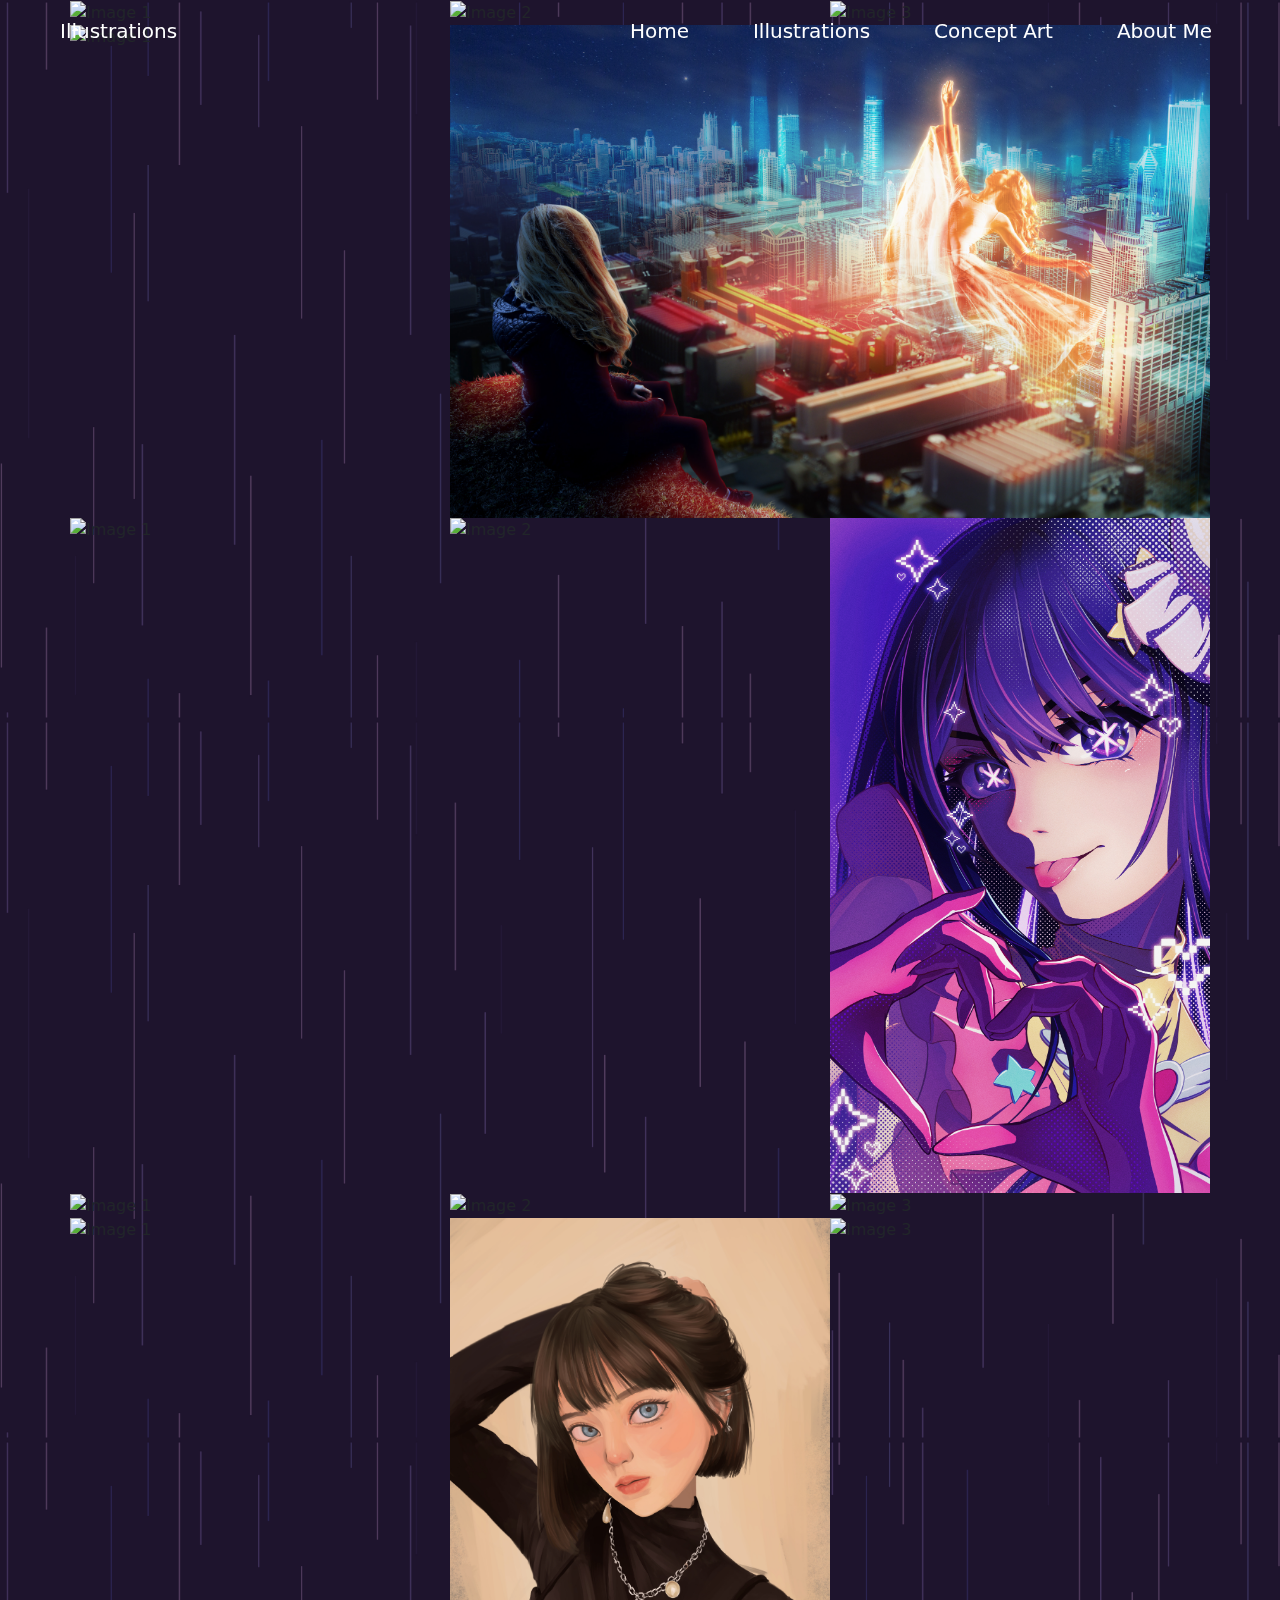
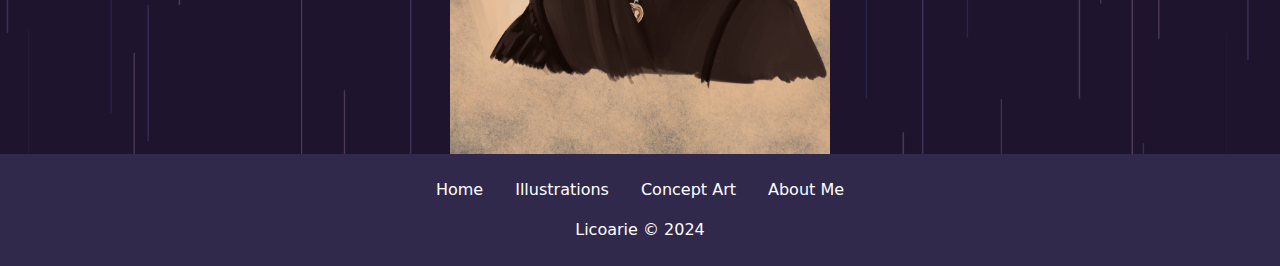
==== illustrations.html @ cee89efa "Add files via upload" ====
<!doctype html>
<html lang="en">

<head>
    <meta charset="utf-8">
    <meta name="viewport" content="width=device-width, initial-scale=1">
    <title>Licoarie - Illustrations</title>
    <link href="https://cdn.jsdelivr.net/npm/bootstrap@5.3.3/dist/css/bootstrap.min.css" rel="stylesheet"
        integrity="sha384-QWTKZyjpPEjISv5WaRU9OFeRpok6YctnYmDr5pNlyT2bRjXh0JMhjY6hW+ALEwIH" crossorigin="anonymous">
    <link href="style_illustrations.css" rel="stylesheet">
</head>

<body>
    <nav class="navbar navbar-expand-md navbar-dark" style="background-color: rgba(255, 255, 255, 0)">
        <div class="container-fluid">
            <a class="navbar-brand text-white fs-5 ms-5" href="index.html">Illustrations</a>
            <button class="navbar-toggler" type="button" data-bs-toggle="collapse"
                data-bs-target="#navbarSupportedContent" aria-controls="navbarSupportedContent" aria-expanded="false"
                aria-label="Toggle navigation">
                <span class="navbar-toggler-icon"></span>
            </button>
            <div class="collapse navbar-collapse" id="navbarSupportedContent">
                <ul class="navbar-nav ms-auto mb-2 mb-lg-0">
                    <li class="nav-item">
                        <a class="nav-link active text-white fs-5 ms-5" aria-current="page" href="index.html">Home</a>
                    </li>
                    <li class="nav-item">
                        <a class="nav-link text-white fs-5 ms-5" href="illustrations.html">Illustrations</a>
                    </li>
                    <li class="nav-item">
                        <a class="nav-link text-white fs-5 ms-5" href="conceptart.html">Concept Art</a>
                    </li>
                    <li class="nav-item">
                        <a class="nav-link text-white fs-5 ms-5 me-5" href="aboutme.html">About Me</a>
                    </li>
                </ul>
            </div>
        </div>
    </nav>
    <div class="container">
        <div class="row">
            <div class="col-md-4 p-0">
                <img src="DIL202_DPM_Final1_Tan Klo Vee.jpg" class="img-fluid" alt="Image 1">
            </div>
            <div class="col-md-4 p-0">
                <img src="DIL202_DI_Final 2_Tan Klo Vee_Final.jpg" class="img-fluid" alt="Image 2">
            </div>
            <div class="col-md-4 p-0">
                <img src="DIL202_DPM_Final 2_Tan Klo Vee.jpg" class="img-fluid" alt="Image 3">
            </div>
        </div>
    </div>
    <div class="container">
        <div class="row">
            <div class="col-md-4 p-0">
                <img src="Tan Klo Vee_style study.jpg" class="img-fluid" alt="Image 1">
            </div>
            <div class="col-md-8 p-0">
                <img src="DIL202_DPM_Final 1_Tan Klo Vee.jpg" class="img-fluid" alt="Image 2">
            </div>
        </div>
    </div>
    <div class="container">
        <div class="row">
            <div class="col-md-4 p-0">
                <img src="Tan Klo Vee_A1_option 1_ colour 2.jpg" class="img-fluid" alt="Image 1">
            </div>
            <div class="col-md-4 p-0">
                <img src="festival poster final no bar ver5.jpg" class="img-fluid" alt="Image 2">
            </div>
            <div class="col-md-4 p-0">
                <img src="hoshino ai_15042023 ver7.jpg" class="img-fluid" alt="Image 3">
            </div>
        </div>
    </div>
    <div class="container">
        <div class="row">
            <div class="col-md-4 p-0">
                <img src="honkai star rail_march 7th_22062023_ver2.jpg" class="img-fluid" alt="Image 1">
            </div>
            <div class="col-md-4 p-0">
                <img src="guizhong_22012023 ver 5.jpg" class="img-fluid" alt="Image 2">
            </div>
            <div class="col-md-4 p-0">
                <img src="raiden_28112022 ver9.jpg" class="img-fluid" alt="Image 3">
            </div>
        </div>
    </div>
    <div class="container">
        <div class="row">
            <div class="col-md-4 p-0">
                <img src="kafka_01062023 ver2.jpg" class="img-fluid" alt="Image 1">
            </div>
            <div class="col-md-4 p-0">
                <img src="Tan Klo Vee_portrait style study.jpg" class="img-fluid" alt="Image 2">
            </div>
            <div class="col-md-4 p-0">
                <img src="nilou_16082022.jpg" class="img-fluid" alt="Image 3">
            </div>
        </div>
    </div>
    <div class="footer">
        <div class="container-fluid px-0">
            <div class="row justify-content-center p-4" style="background-color: #31294C;">
                <footer>
                    <ul class="list-unstyled d-flex justify-content-center">
                        <li class="mx-3"><a href="index.html" class="text-white text-decoration-none">Home</a></li>
                        <li class="mx-3"><a href="illustrations.html" class="text-white text-decoration-none">Illustrations</a></li>
                        <li class="mx-3"><a href="conceptart.html" class="text-white text-decoration-none">Concept Art</a></li>
                        <li class="mx-3"><a href="aboutme.html" class="text-white text-decoration-none">About Me</a></li>
                    </ul>
                    <p class="text-center text-white mb-0">Licoarie © 2024</p>
                </footer>
            </div>
        </div>
    </div>
    <script src="https://cdn.jsdelivr.net/npm/bootstrap@5.3.3/dist/js/bootstrap.bundle.min.js"
        integrity="sha384-YvpcrYf0tY3lHB60NNkmXc5s9fDVZLESaAA55NDzOxhy9GkcIdslK1eN7N6jIeHz"
        crossorigin="anonymous"></script>
</body>

</html>
---- style_illustrations.css ----
body {
    background-image: url('bg.jpg');
    background-size: 100%;
}

.navbar {
    position: fixed;
    width: 100%;
    top: 0;
    z-index: 1000;
}

.carouselExampleIndicators {
    width: 100%;
    height: 1080px;
    margin-top: 56px;
    padding: 0;
    overflow: hidden;
    /* Hide any overflow content */
}

.h1 {
    font-size: 300px;
    text-align: left;
}
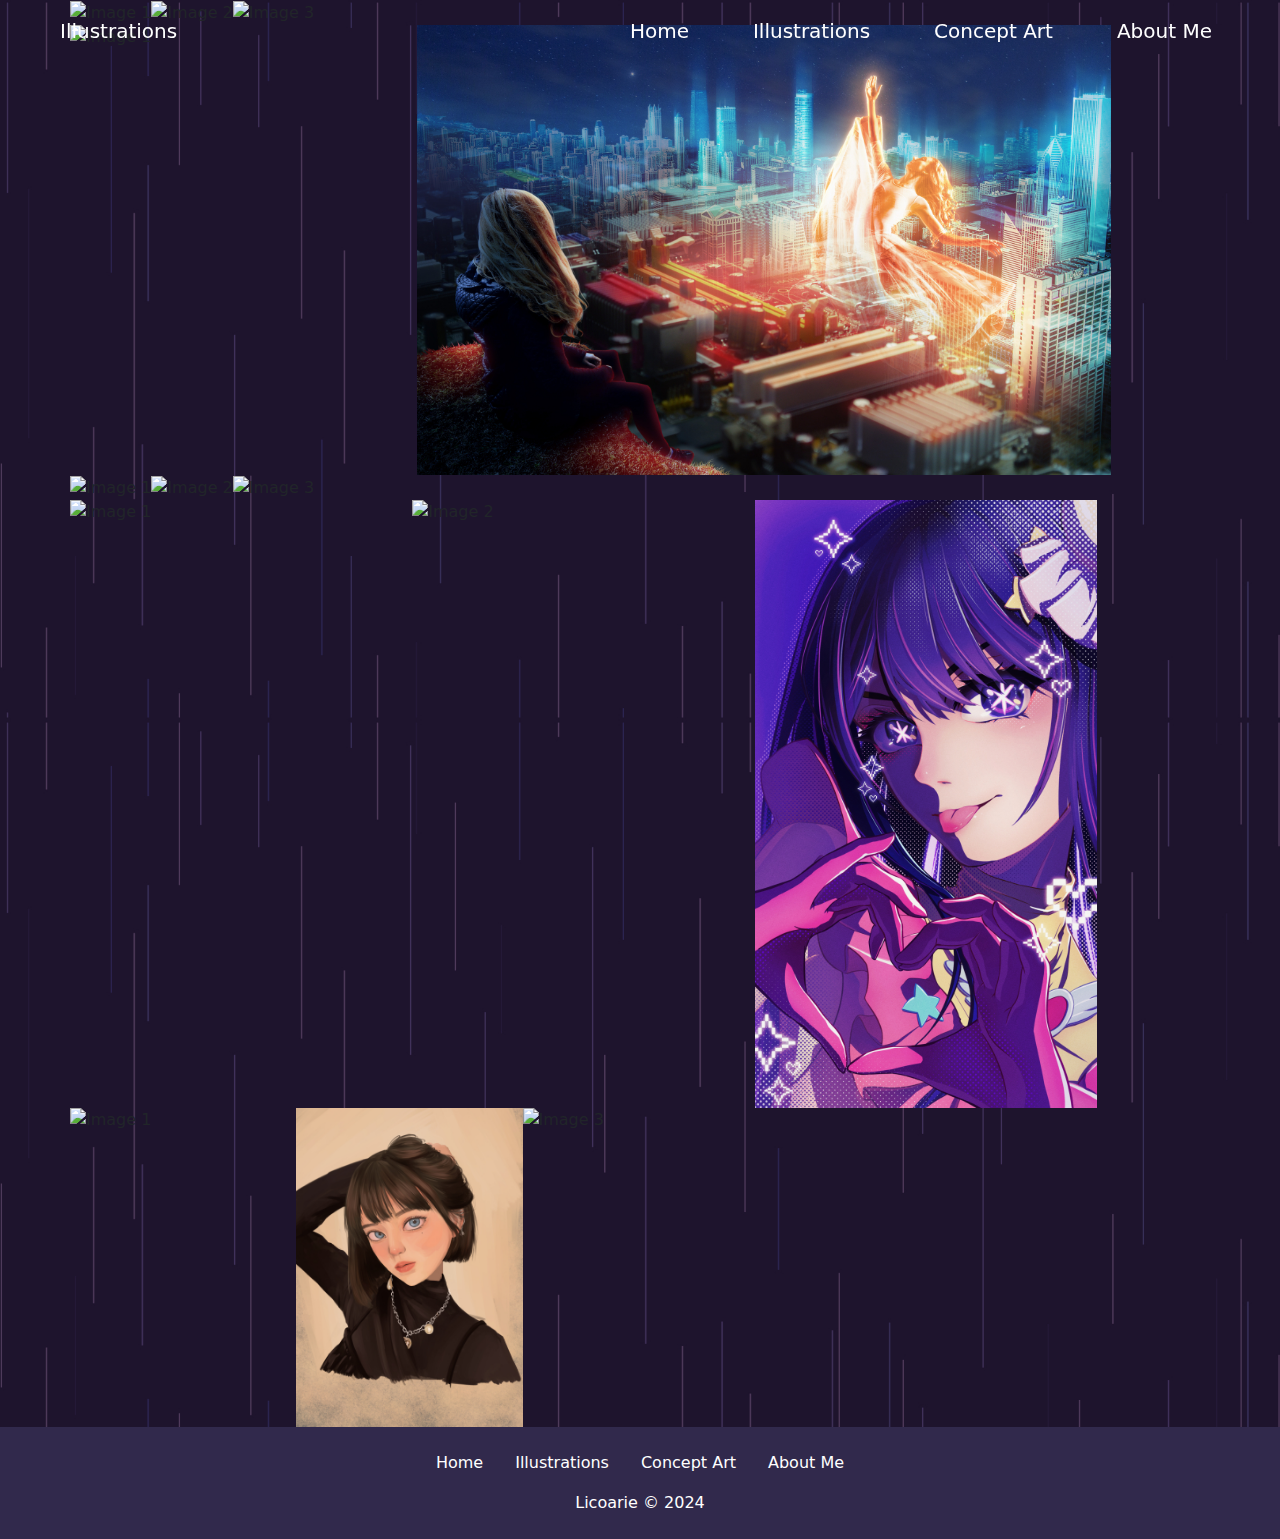
==== commit a21b7174: "Add files via upload" ====
--- a/illustrations.html
+++ b/illustrations.html
@@ -69,7 +69,7 @@
                 <img src="festival poster final no bar ver5.jpg" class="img-fluid" alt="Image 2">
             </div>
             <div class="col-md-4 p-0">
-                <img src="hoshino ai_15042023 ver7.jpg" class="img-fluid" alt="Image 3">
+                <img src="raiden_28112022 ver9.jpg" class="img-fluid" alt="Image 3">
             </div>
         </div>
     </div>
@@ -82,7 +82,7 @@
                 <img src="guizhong_22012023 ver 5.jpg" class="img-fluid" alt="Image 2">
             </div>
             <div class="col-md-4 p-0">
-                <img src="raiden_28112022 ver9.jpg" class="img-fluid" alt="Image 3">
+                <img src="hoshino ai_15042023 ver7.jpg" class="img-fluid" alt="Image 3">
             </div>
         </div>
     </div>
@@ -105,9 +105,12 @@
                 <footer>
                     <ul class="list-unstyled d-flex justify-content-center">
                         <li class="mx-3"><a href="index.html" class="text-white text-decoration-none">Home</a></li>
-                        <li class="mx-3"><a href="illustrations.html" class="text-white text-decoration-none">Illustrations</a></li>
-                        <li class="mx-3"><a href="conceptart.html" class="text-white text-decoration-none">Concept Art</a></li>
-                        <li class="mx-3"><a href="aboutme.html" class="text-white text-decoration-none">About Me</a></li>
+                        <li class="mx-3"><a href="illustrations.html"
+                                class="text-white text-decoration-none">Illustrations</a></li>
+                        <li class="mx-3"><a href="conceptart.html" class="text-white text-decoration-none">Concept
+                                Art</a></li>
+                        <li class="mx-3"><a href="aboutme.html" class="text-white text-decoration-none">About Me</a>
+                        </li>
                     </ul>
                     <p class="text-center text-white mb-0">Licoarie © 2024</p>
                 </footer>
--- a/style_illustrations.css
+++ b/style_illustrations.css
@@ -16,10 +16,29 @@
     margin-top: 56px;
     padding: 0;
     overflow: hidden;
-    /* Hide any overflow content */
 }
 
 .h1 {
     font-size: 300px;
     text-align: left;
+}
+
+.container {
+    display: flex;
+}
+
+.container .img-fluid:first-child {
+    width: 100%;
+}
+
+.img-fluid {
+    transition: all .3s;
+}
+
+/*.img-fluid:hover {
+    width: 50%;
+}*/
+
+.container:hover .img-fluid:not(:hover) {
+    transform: scale(0.9);
 }